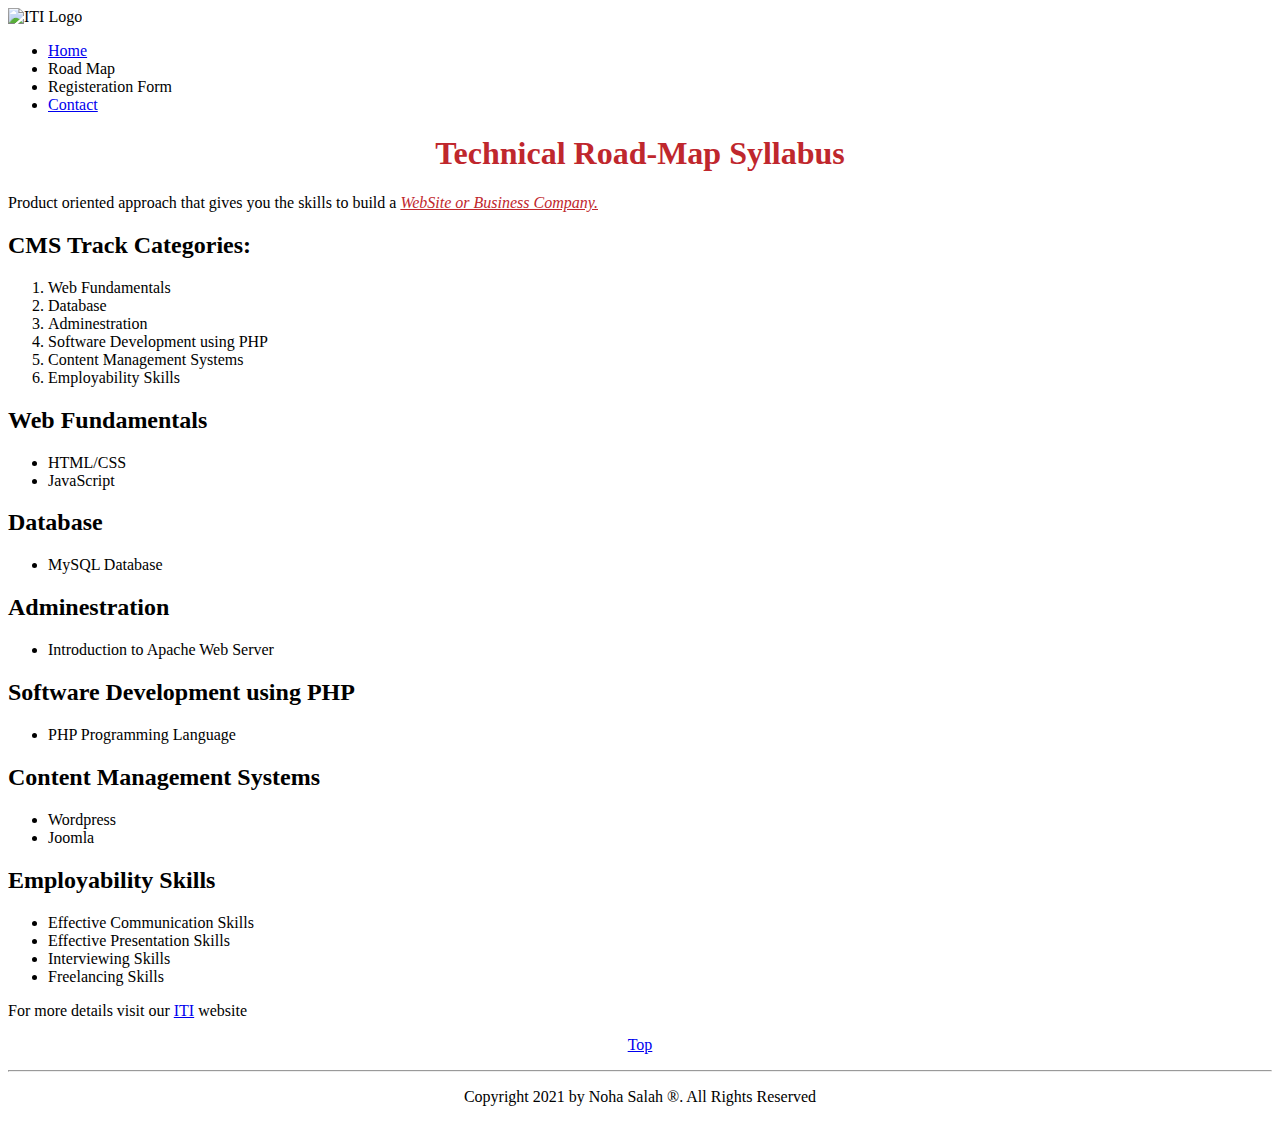
==== First project/second.htm @ 45c72bac "second commit" ====
<!DOCTYPE html>
<html lang="en">

<head>
	<meta charset="UTF-8">
	<title>Document</title>
</head>

<body>
	<img src="./asset/img/ITI_logo.png" alt="ITI Logo" width="240">

	<ul>
		<li><a href="./index.htm">Home</a></li>
		<li>Road Map</li>
		<li>Registeration Form</li>
		<li><a href="https://iti.gov.eg/">Contact</a></li>
	</ul>

	<h1 style="color:#BF272D; text-align: center; ">
		Technical Road-Map Syllabus
	</h1>

	<p>
		Product oriented approach that gives you the skills to build a
		<i><u style="color: #BF272D;"> WebSite or Business Company.</u></i>
	</p>

	<h2>
		CMS Track Categories:
	</h2>

	<ol>
		<li>Web Fundamentals</li>
		<li>Database</li>
		<li>Adminestration</li>
		<li>Software Development using PHP</li>
		<li>Content Management Systems</li>
		<li>Employability Skills</li>
	</ol>

	<h2>
		Web Fundamentals
	</h2>

	<ul>
		<li>HTML/CSS</li>
		<li>JavaScript</li>
	</ul>

	<h2>
		Database
	</h2>

	<ul>
		<li>MySQL Database</li>
	</ul>

	<h2>
		Adminestration
	</h2>

	<ul>
		<li>Introduction to Apache Web Server</li>
	</ul>

	<h2>Software Development using PHP</h2>

	<ul>
		<li> PHP Programming Language</li>
	</ul>

	<h2>
		Content Management Systems
	</h2>

	<ul>
		<li>Wordpress</li>
		<li>Joomla</li>
	</ul>

	<h2>
		Employability Skills
	</h2>

	<ul>
		<li>Effective Communication Skills</li>
		<li>Effective Presentation Skills</li>
		<li>Interviewing Skills</li>
		<li>Freelancing Skills</li>
	</ul>

	<p>For more details visit our <a href="https://iti.gov.eg/"> ITI</a> website</p>

	<p style="text-align: center;">
		<a href="#Top">Top</a>
	</p>

	<hr>

	<footer>
		<p style="text-align: center;">
			Copyright 2021 by Noha Salah &reg;. All Rights Reserved
		</p>
	</footer>


</body>

</html>
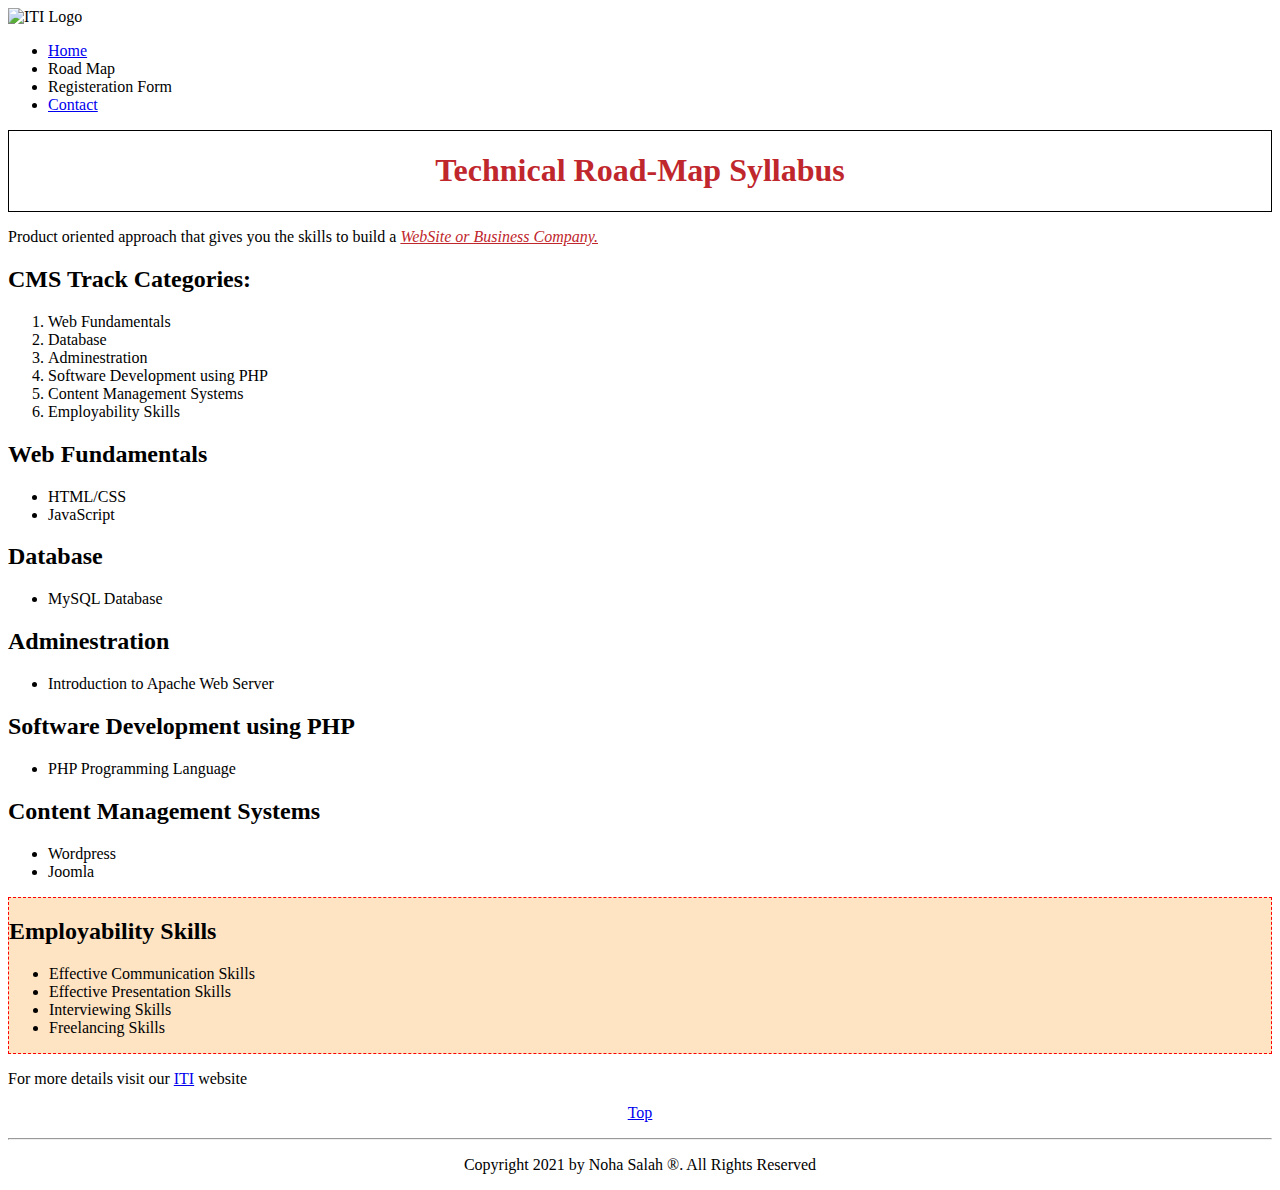
==== commit 8a2eb3b8: "second pro" ====
--- a/First project/second.htm
+++ b/First project/second.htm
@@ -4,10 +4,21 @@
 <head>
 	<meta charset="UTF-8">
 	<title>Document</title>
+	<style>
+		.d1 {
+			border: 1px dashed red;
+			background-color: bisque;
+		}
+
+		#h {
+			border: 1px solid black;
+		}
+	</style>
+	<link rel="stylesheet" href="style.css">
 </head>
 
 <body>
-	<img src="./asset/img/ITI_logo.png" alt="ITI Logo" width="240">
+	<img src="./asset/img/ITI_logo.png" alt="ITI Logo" width="240px">
 
 	<ul>
 		<li><a href="./index.htm">Home</a></li>
@@ -16,10 +27,12 @@
 		<li><a href="https://iti.gov.eg/">Contact</a></li>
 	</ul>
 
-	<h1 style="color:#BF272D; text-align: center; ">
-		Technical Road-Map Syllabus
-	</h1>
+	<div id="h">
+		<h1 style="color:#BF272D; text-align: center; ">
+			Technical Road-Map Syllabus
+		</h1>
 
+	</div>
 	<p>
 		Product oriented approach that gives you the skills to build a
 		<i><u style="color: #BF272D;"> WebSite or Business Company.</u></i>
@@ -78,16 +91,18 @@
 		<li>Joomla</li>
 	</ul>
 
-	<h2>
-		Employability Skills
-	</h2>
+	<div class="d1">
+		<h2>
+			Employability Skills
+		</h2>
 
-	<ul>
-		<li>Effective Communication Skills</li>
-		<li>Effective Presentation Skills</li>
-		<li>Interviewing Skills</li>
-		<li>Freelancing Skills</li>
-	</ul>
+		<ul>
+			<li>Effective Communication Skills</li>
+			<li>Effective Presentation Skills</li>
+			<li>Interviewing Skills</li>
+			<li>Freelancing Skills</li>
+		</ul>
+	</div>
 
 	<p>For more details visit our <a href="https://iti.gov.eg/"> ITI</a> website</p>
 
--- a/First project/style.css
+++ b/First project/style.css
@@ -0,0 +1,8 @@
+.d1 {
+	border: 1px dashed red;
+	background-color: bisque;
+}
+
+#h {
+	border: 1px solid black;
+}